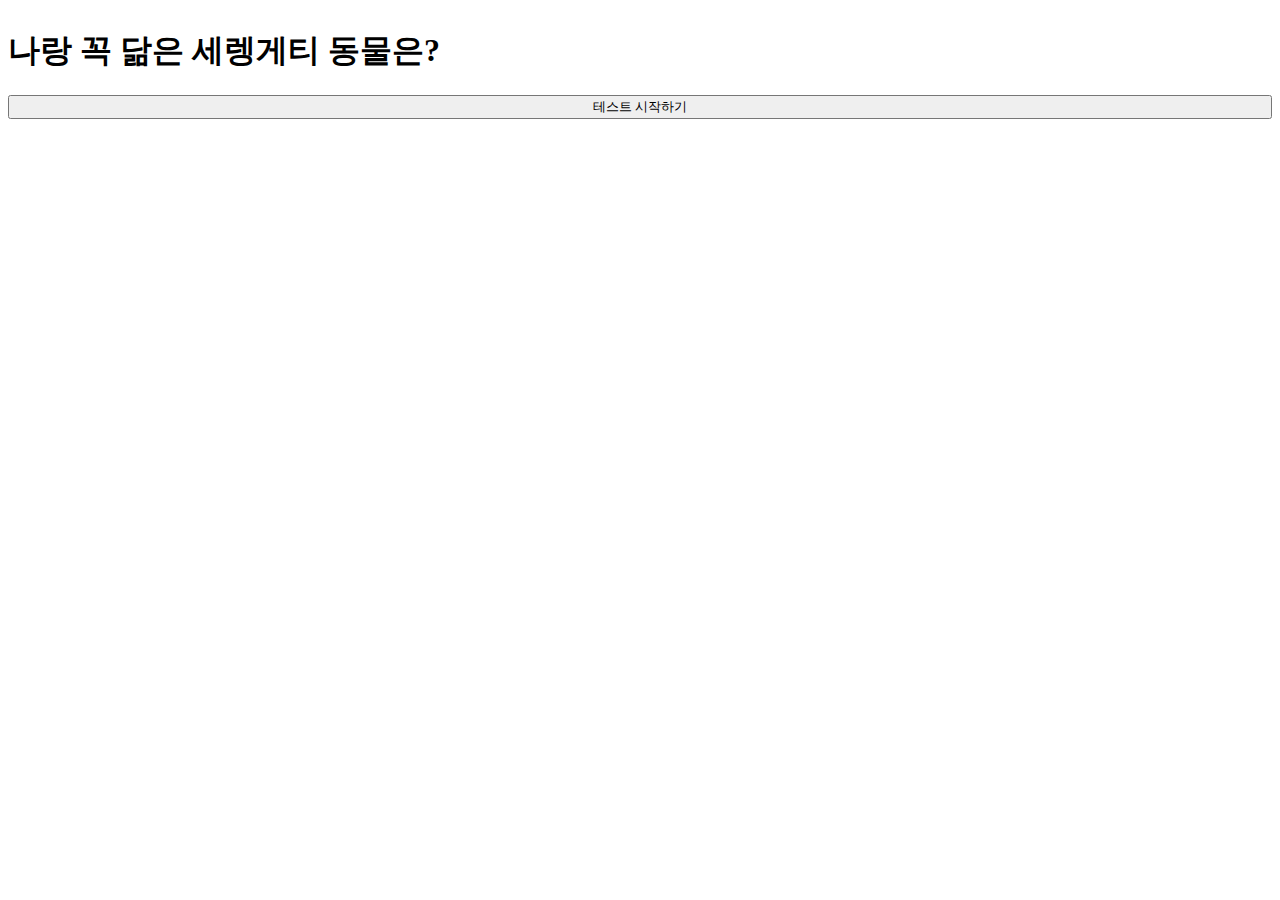
==== index.html @ 17806754 "나와 닮은 세렝게티 동물은?" ====
<!DOCTYPE html>
<html lang="ko">
<head>
    <meta charset="UTF-8">
    <meta http-equiv="X-UA-Compatible" content="IE=edge">
    <meta name="viewport" content="width=device-width, initial-scale=1.0">
    <title>성격 테스트</title>
    <link rel="stylesheet" href="https://cdn.jsdelivr.net/npm/bootstrap@4.5.3/dist/css/bootstrap.min.css" integrity="sha384-TX8t27EcRE3e/ihU7zmQxVncDAy5uIKz4rEkgIXeMed4M0jlfIDPvg6uqKI2xXr2" crossorigin="anonymous">
    <link rel="stylesheet" href="style.css">
</head>
<body class="container">
    
    <article class="start">
        <h1 class="mt-5 text-center">나랑 꼭 닮은 세렝게티 동물은?</h1>
        <button type="button" class="btn btn-info" onclick="start();">테스트 시작하기</button>
    </article>
    <article class="question">
        <div class="progress mt-5">
            <!-- calc() 자동계산 -->
            <div class="progress-bar progress-bar-striped bg-info" role="progressbar" style="width: calc(100/12*1%)"></div>
        </div>
        <h2 id="title" class="text-center mt-5">문제</h2>
        <input id="type" type="hidden" value="EI">
        <button id="A" type="button" class="btn btn-info mt-5">Info</button>
        <button id="B" type="button" class="btn btn-info mt-5">Info</button>
    </article>
    <article class="result">
        <img id="img" class="rounded-circle mt-5" src="lion.jpg" alt="animal">
        <h2 id="animal" class="text-center mt-5">동물이름</h2>
        <h3 id="explain" class="text-center mt-5">설명</h3>
        <!-- Go to www.addthis.com/dashboard to customize your tools -->
        <div class="addthis_inline_share_toolbox share"></div>
    
    </article>
    <input id="EI" type="hidden" value="0">
    <input id="SN" type="hidden" value="0">
    <input id="TF" type="hidden" value="0">
    <input id="JP" type="hidden" value="0">
    <script src="https://code.jquery.com/jquery-3.5.1.slim.min.js" integrity="sha384-DfXdz2htPH0lsSSs5nCTpuj/zy4C+OGpamoFVy38MVBnE+IbbVYUew+OrCXaRkfj" crossorigin="anonymous"></script>
    <script src="https://cdn.jsdelivr.net/npm/bootstrap@4.5.3/dist/js/bootstrap.bundle.min.js" integrity="sha384-ho+j7jyWK8fNQe+A12Hb8AhRq26LrZ/JpcUGGOn+Y7RsweNrtN/tE3MoK7ZeZDyx" crossorigin="anonymous"></script>
    <script>
        var num = 1;
        var q = {
            1: {"title": "문제 1번", "type":"EI", "A":"E", "B":"I"},
            2: {"title": "문제 2번", "type":"EI", "A":"E", "B":"I"},
            3: {"title": "문제 3번", "type":"EI", "A":"E", "B":"I"},
            4: {"title": "문제 4번", "type":"SN", "A":"S", "B":"N"},
            5: {"title": "문제 5번", "type":"SN", "A":"S", "B":"N"},
            6: {"title": "문제 6번", "type":"SN", "A":"S", "B":"N"},
            7: {"title": "문제 7번", "type":"TF", "A":"T", "B":"F"},
            8: {"title": "문제 8번", "type":"TF", "A":"T", "B":"F"},
            9: {"title": "문제 9번", "type":"TF", "A":"T", "B":"F"},
            10: {"title": "문제 10번", "type":"JP", "A":"J", "B":"P"},
            11: {"title": "문제 11번", "type":"JP", "A":"J", "B":"P"},
            12: {"title": "문제 12번", "type":"JP", "A":"J", "B":"p"}
        }
        var result = {
            "ISTJ":{"animal":"하마", "explain":"하마설명", "img":""},
            "ENFP":{"animal":"멋쟁이 사자", "explain":"멋쟁이 사자 설명", "img":"lion.jpg"},
            "ISTJ":{"animal":"", "explain":"", "img":""},
            "ISTJ":{"animal":"", "explain":"", "img":""},
            "ISTJ":{"animal":"", "explain":"", "img":""},
            "ISTJ":{"animal":"", "explain":"", "img":""},
            "ISTJ":{"animal":"", "explain":"", "img":""},
            "ISTJ":{"animal":"", "explain":"", "img":""}
        }
        function start() {
            $('.start').hide();
            $('.question').show();
            next();
        }
        $("#A").click(function(){
            var type = $('#type').val();
            var preValue = $("#"+type).val();
            $("#"+type).val(parseInt(preValue)+1);
            next();
        });
        $("#B").click(function(){
            next();
        });
        function next(){
            if(num==13){
                $(".question").hide();
                $(".result").show();
                var mbti = ""; 
                ($('#EI').val() < 2) ? mbti+="I" : mbti+="E";
                ($('#SN').val() < 2) ? mbti+="N" : mbti+="S";
                ($('#TF').val() < 2) ? mbti+="F" : mbti+="T";
                ($('#JP').val() < 2) ? mbti+="P" : mbti+="J";
                alert(mbti);
                $("#img").attr('src',result[mbti]["img"]);
                $("#animal").html(result[mbti]["animal"]);
                $("#explain").html(result[mbti]["explain"]);
            }else{
                //attr 태그의 속성을 바꿈
                $(".progress-bar").attr('style', 'width: calc(100/12*'+num+'%)');
                $("#title").html(q[num]["title"]);
                $("#type").val(q[num]["type"]);
                $("#A").html(q[num]["A"]);
                $("#B").html(q[num]["B"]);
                num++;
            }
        }
    </script>
    <!-- Go to www.addthis.com/dashboard to customize your tools -->
    <script type="text/javascript" src="//s7.addthis.com/js/300/addthis_widget.js#pubid=ra-62596bf3f9d76c55"></script>

</body>
</html>
---- style.css ----
article{
    display: flex;
    flex-direction: column;
}

.question{
    display: none;
}

.result{
    display: none;
}

#img{
    width: 300px;
    height: 300px;
    margin: 0 auto;
}

.share{
    margin: 0 auto;
}
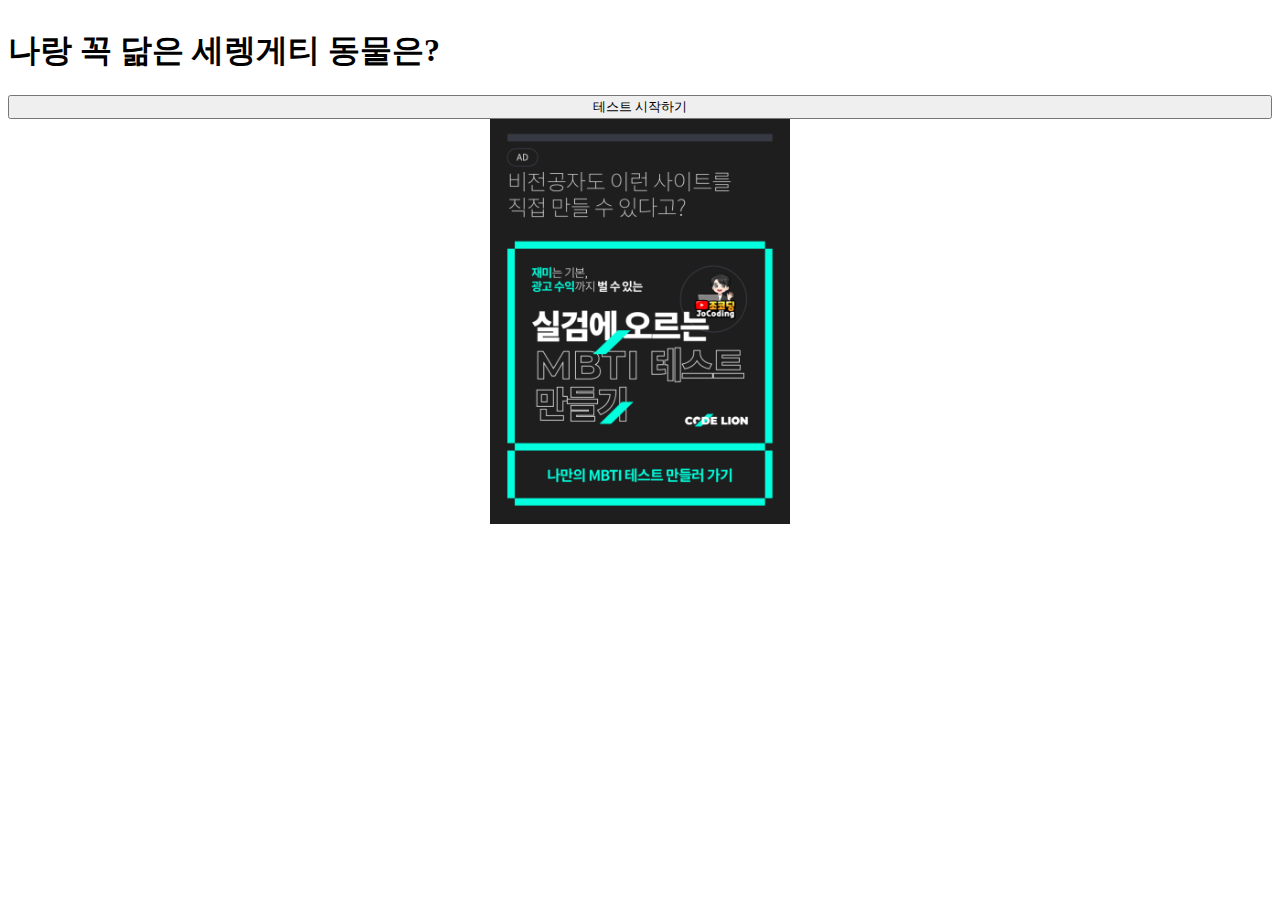
==== commit 41c555e3: "광고넣기 및 검색" ====
--- a/index.html
+++ b/index.html
@@ -32,6 +32,16 @@
         <div class="addthis_inline_share_toolbox share"></div>
     
     </article>
+    <article class="kakao-add mt-5">
+        <ins class="kakao_ad_area" style="display:none;" 
+            data-ad-unit    = "DAN-93rJUGXuApxRmeT7" 
+            data-ad-width   = "320" 
+            data-ad-height  = "100"></ins> 
+    </article>
+    <a class="mt-5 banner" href="https://www.codelion.net/">
+        <img class="banner-img" src="./banner_9VLPMjprjq3.png" alt="배너">
+    </a>
+    <script type="text/javascript" src="//t1.daumcdn.net/kas/static/ba.min.js" async></script>
     <input id="EI" type="hidden" value="0">
     <input id="SN" type="hidden" value="0">
     <input id="TF" type="hidden" value="0">
--- a/style.css
+++ b/style.css
@@ -19,4 +19,20 @@
 
 .share{
     margin: 0 auto;
+}
+
+.kakao-add{
+    width: 320px;
+    margin: 0 auto;
+}
+
+.banner{
+    display:flex;
+    justify-content: center;
+    width: 300px;
+    margin: 0 auto;
+}
+
+.banner-img{
+    width: 300px;
 }